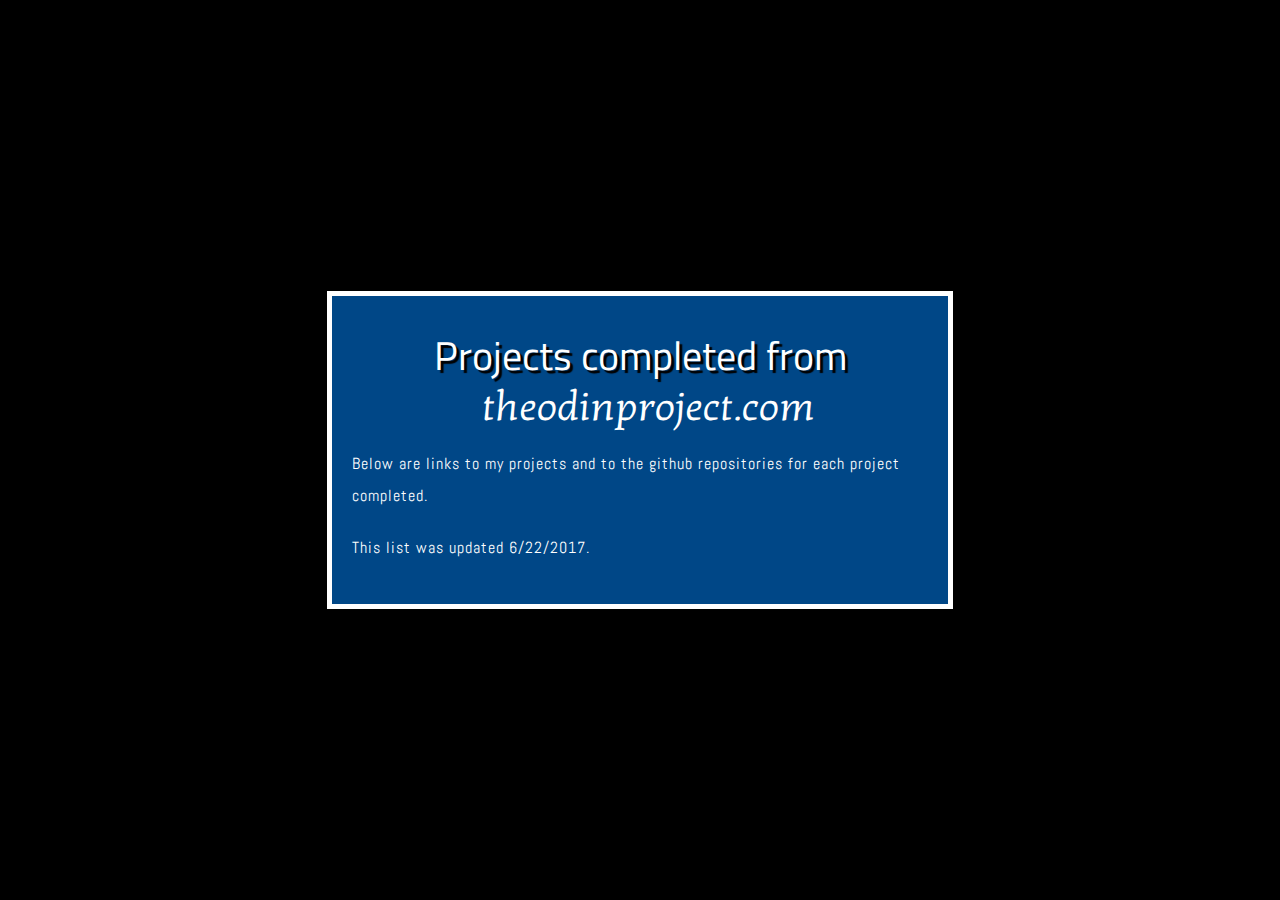
==== the_odin_project/index.html @ 65539f57 "Updated the_odin_project index.html 6/22/2017 at 16:45" ====
<!DOCTYPE html>
<div class="main">
<html>
  <head>
    <meta charset="utf-8">
    <title>Reuben Rester</title>
  </head>
  <link href="styles/reset.css" rel="stylesheet" type="text/css">
  <link href="styles/style.css" rel="stylesheet" type="text/css">
  <link href="https://fonts.googleapis.com/css?family=Abel|Almendra:400i|Kotta+One|Titillium+Web" rel="stylesheet">
  <body>
    <div class = "header">
      <h1 class="main_title">Projects completed from </h1>
      <h2 class="odin"><a href="https://www.theodinproject.com/" class="a" target="_blank">theodinproject.com</a></h2>
    </div>
    <div class="info">
      <p id="first_p">
        Below are links to my projects and to the github repositories for each project completed.
      </p>
      <p id="second_p">
        This list was updated 6/22/2017.
      </p>
    </div>
  <!--<div class=project>
    <a href="https://reubrester.github.io/the_odin_project/" class="a"><h3 class=projects>Coding Projects</h3></a>
  </div>-->
  </body>
</div>
</html>
</div>
---- the_odin_project/styles/style.css ----
html {
  background-color: #000000;
}

/*.main{
  display:flex;
  justify-content: center;
  align-items: center;
}
*/

body{
  width: 45%;
  position: fixed;
  top: 50%;
  left: 50%;
  transform: translate(-50%, -50%);
  transform: -webkit-translate(-50%, -50%);
  transform: -moz-translate(-50%, -50%);
  transform: -ms-translate(-50%, -50%);
  margin: auto;
  background-color: #004787;
  padding: 20px;
  border: 5px solid white;
}

/*html {
  font-size: 10px; px means 'pixels': the base font size is now 10 pixels high
  font-family: placeholder: this should be the rest of the output you got from Google fonts
}*/

.main_title{
  font-family: 'Bubbler One', 'Titillium Web', 'Abel',  serif;
  margin: 0 auto;
  padding: 20px 0 10px 0;
  font-size: 40px;
  text-align: center;
  color: #FFFFFF;
  text-shadow: 3px 3px 1px black;
}



#second_p{
  padding: 20px 0;
}
p, li {
  text-align: left;
  font-family: 'Abel', sans-serif;
  font-size: 16px;
  line-height: 2;
  letter-spacing: 1px;
  color: white;
}

/*
.projects{
  position: relative;
  box-sizing: border-box;
  margin: auto;
  padding: 18px;
  width: 30%;
  font-size: 20px;
  font-family: 'Kotta One', 'Bubbler One', 'Titillium Web', 'Abel',  serif;
  text-align: center;
  color: #FFFFFF;
}
*/

.odin{
  position: relative;
  box-sizing: border-box;
  margin: 0 auto;
  width: 55%;
  padding: 2px 0 20px 0;
  font-size: 40px;
  font-family: 'Kotta One', 'Bubbler One', 'Titillium Web', 'Abel',  serif;
  text-align: center;
}

.a{
  text-decoration: none;
  color: #FFFFFF;
}

.odin:hover, .odin:focus{
  text-shadow: 0 0 7px white;
}
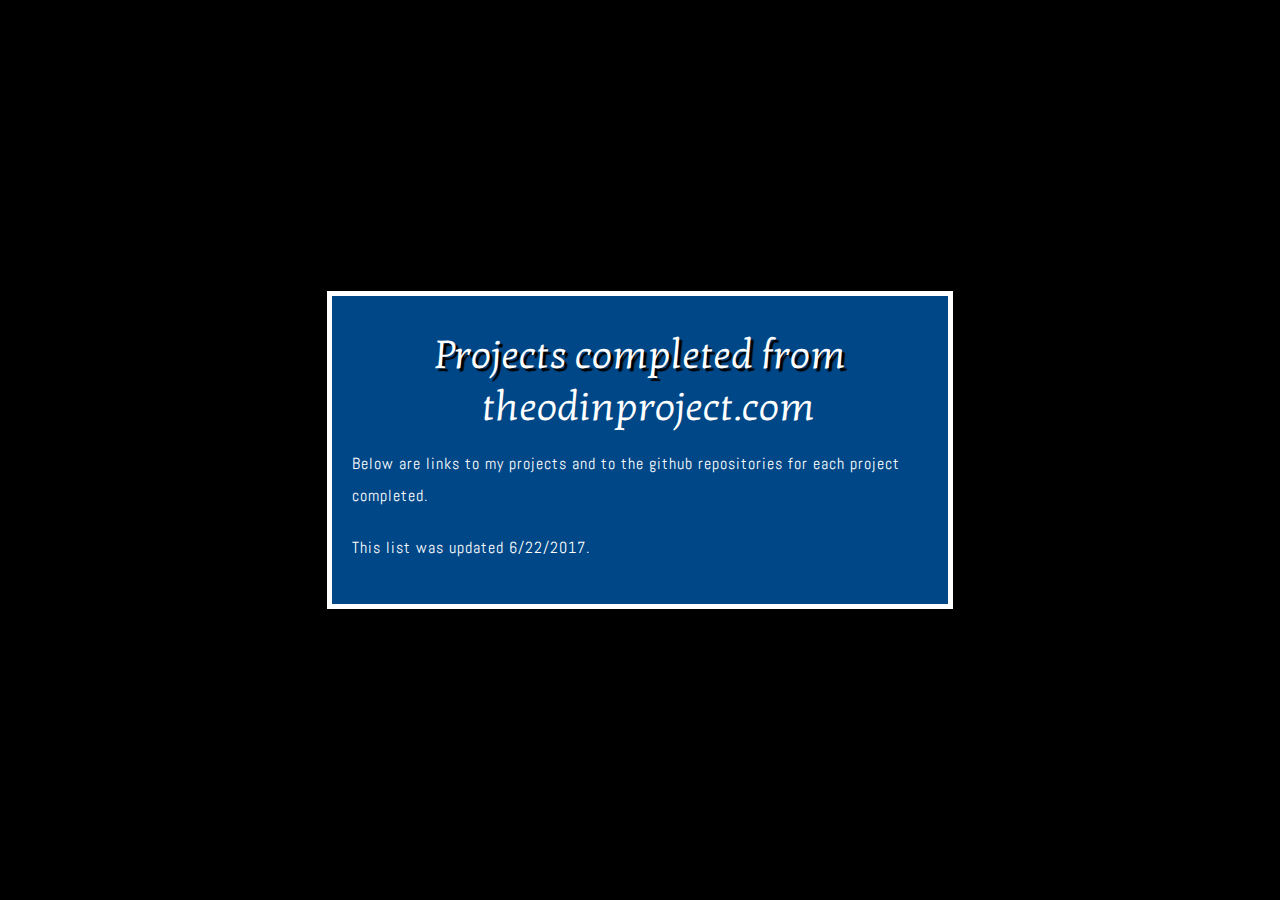
==== commit 3c9ae1ba: "Updated site with different fonts 6/23/2017 13:58" ====
--- a/the_odin_project/index.html
+++ b/the_odin_project/index.html
@@ -7,7 +7,7 @@
   </head>
   <link href="styles/reset.css" rel="stylesheet" type="text/css">
   <link href="styles/style.css" rel="stylesheet" type="text/css">
-  <link href="https://fonts.googleapis.com/css?family=Abel|Almendra:400i|Kotta+One|Titillium+Web" rel="stylesheet">
+  <link href="https://fonts.googleapis.com/css?family=Abel|Kotta+One|Titillium+Web" rel="stylesheet">
   <body>
     <div class = "header">
       <h1 class="main_title">Projects completed from </h1>
--- a/the_odin_project/styles/style.css
+++ b/the_odin_project/styles/style.css
@@ -30,7 +30,7 @@
 }*/
 
 .main_title{
-  font-family: 'Bubbler One', 'Titillium Web', 'Abel',  serif;
+  font-family: 'Kotta One', 'Titillium Web', 'Abel',  serif;
   margin: 0 auto;
   padding: 20px 0 10px 0;
   font-size: 40px;
@@ -74,7 +74,7 @@
   width: 55%;
   padding: 2px 0 20px 0;
   font-size: 40px;
-  font-family: 'Kotta One', 'Bubbler One', 'Titillium Web', 'Abel',  serif;
+  font-family: 'Kotta One', 'Titillium Web', 'Abel',  serif;
   text-align: center;
 }
 
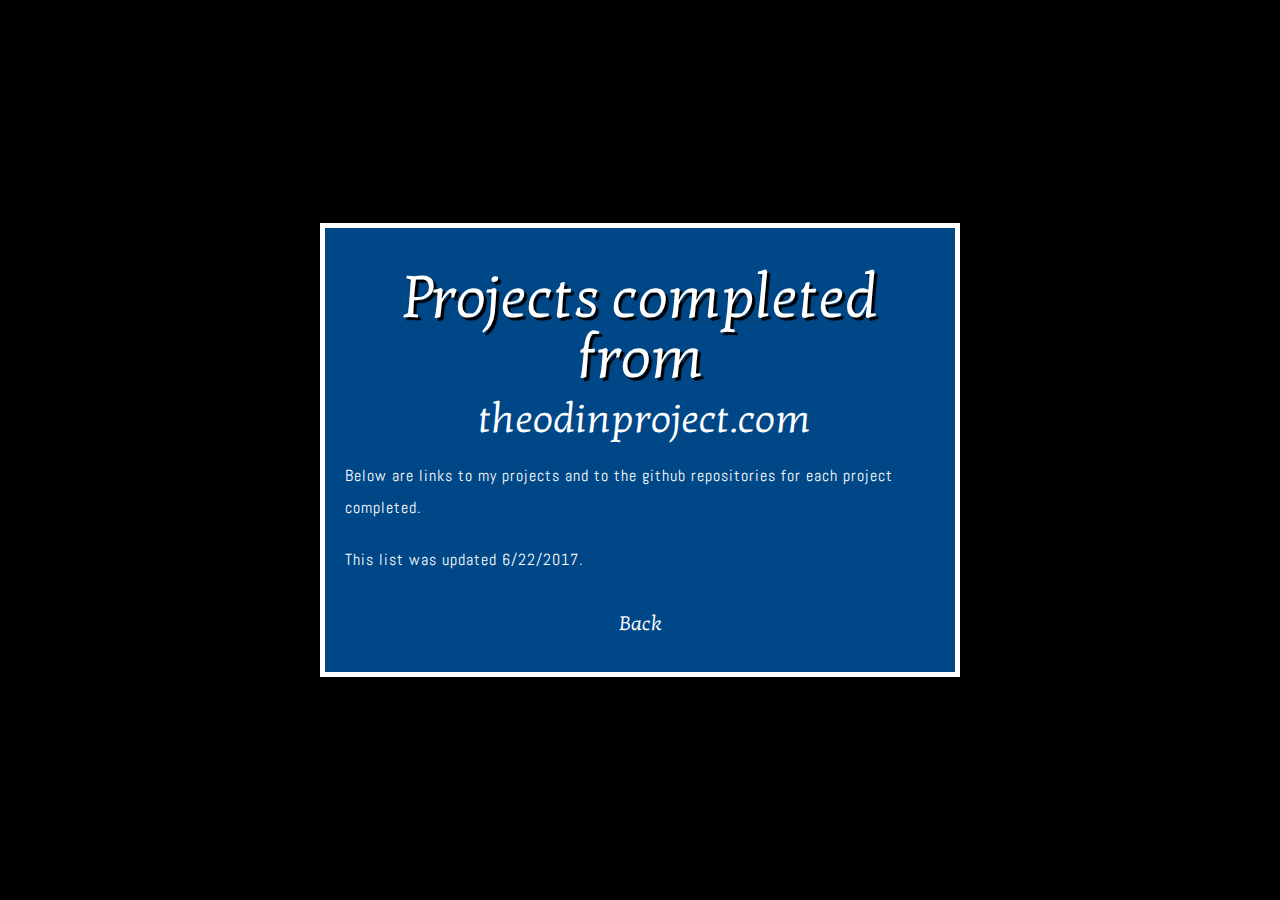
==== commit 533eb408: "Made changes to the width of the main page and added a back link on the_odin_projects page of the si" ====
--- a/the_odin_project/index.html
+++ b/the_odin_project/index.html
@@ -21,9 +21,9 @@
         This list was updated 6/22/2017.
       </p>
     </div>
-  <!--<div class=project>
-    <a href="https://reubrester.github.io/the_odin_project/" class="a"><h3 class=projects>Coding Projects</h3></a>
-  </div>-->
+  <div class="back-main">
+    <a href="https://reubrester.github.io/" class="back-link"><h3 class=back>Back</h3></a>
+  </div>
   </body>
 </div>
 </html>
--- a/the_odin_project/styles/style.css
+++ b/the_odin_project/styles/style.css
@@ -10,7 +10,7 @@
 */
 
 body{
-  width: 45%;
+  /*width: 45%;*/
   position: fixed;
   top: 50%;
   left: 50%;
@@ -33,17 +33,16 @@
   font-family: 'Kotta One', 'Titillium Web', 'Abel',  serif;
   margin: 0 auto;
   padding: 20px 0 10px 0;
-  font-size: 40px;
+  font-size: 60px;
   text-align: center;
   color: #FFFFFF;
   text-shadow: 3px 3px 1px black;
 }
 
-
-
 #second_p{
   padding: 20px 0;
 }
+
 p, li {
   text-align: left;
   font-family: 'Abel', sans-serif;
@@ -86,3 +85,23 @@
 .odin:hover, .odin:focus{
   text-shadow: 0 0 7px white;
 }
+
+.back{
+  position: relative;
+  box-sizing: border-box;
+  margin: auto;
+  padding: 18px;
+  width: 30%;
+  font-size: 20px;
+  font-family: 'Kotta One', 'Bubbler One', 'Titillium Web', 'Abel',  serif;
+  text-align: center;
+  color: #FFFFFF;
+}
+
+.back-link{
+  text-decoration: none;
+}
+
+.back:hover, .back:focus{
+  text-shadow: 0 0 7px white;
+}
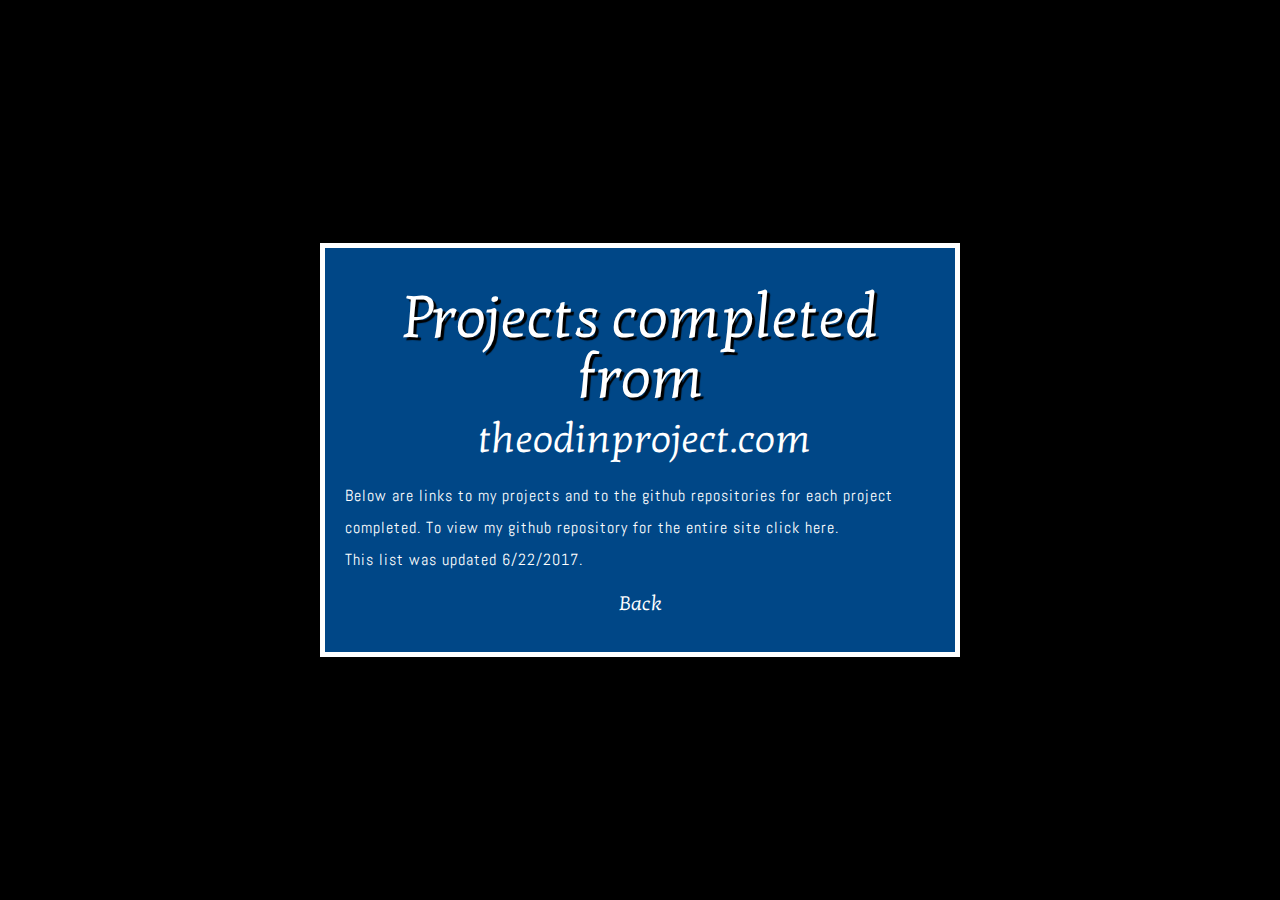
==== commit a96aee8c: "Added a link to my linkedin page and to my github repository 6/23/2017 22:10" ====
--- a/the_odin_project/index.html
+++ b/the_odin_project/index.html
@@ -14,10 +14,12 @@
       <h2 class="odin"><a href="https://www.theodinproject.com/" class="a" target="_blank">theodinproject.com</a></h2>
     </div>
     <div class="info">
-      <p id="first_p">
+      <p class="first_p">
         Below are links to my projects and to the github repositories for each project completed.
+        To view my github repository for the entire site click
+        <a href="https://github.com/reubrester/reubrester.github.io" class="github" target="_blank">here</a>.
       </p>
-      <p id="second_p">
+      <p class="second_p">
         This list was updated 6/22/2017.
       </p>
     </div>
--- a/the_odin_project/styles/style.css
+++ b/the_odin_project/styles/style.css
@@ -39,9 +39,9 @@
   text-shadow: 3px 3px 1px black;
 }
 
-#second_p{
+/*#second_p{
   padding: 20px 0;
-}
+}*/
 
 p, li {
   text-align: left;
@@ -105,3 +105,12 @@
 .back:hover, .back:focus{
   text-shadow: 0 0 7px white;
 }
+
+.github{
+  text-decoration: none;
+  color: #FFFFFF;
+}
+
+.github:hover, .github:focus{
+  text-shadow: 0 0 7px white;
+}
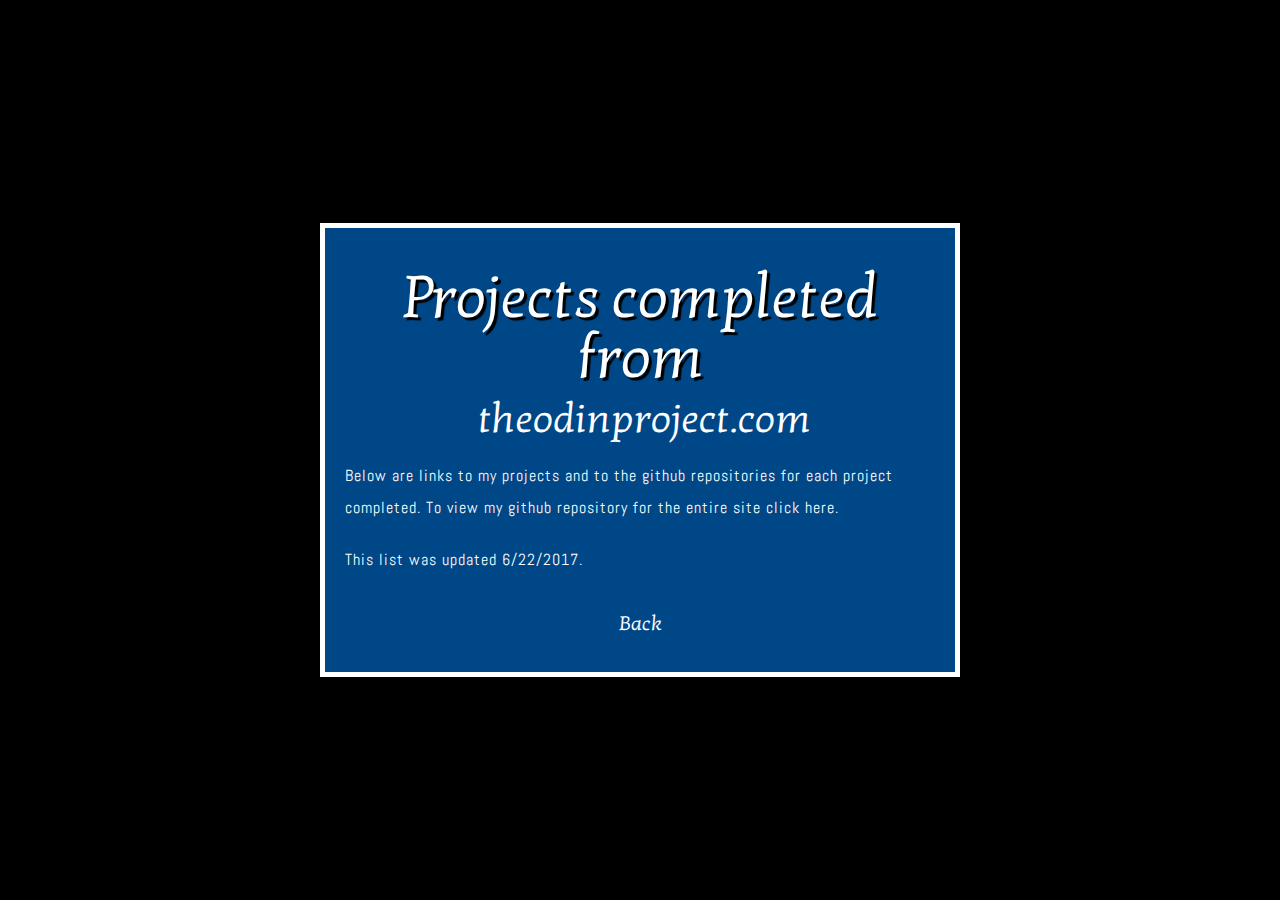
==== commit 076c10d9: "Cleaned up my code a little bit 6/23/2017 22:22" ====
--- a/the_odin_project/index.html
+++ b/the_odin_project/index.html
@@ -10,21 +10,21 @@
   <link href="https://fonts.googleapis.com/css?family=Abel|Kotta+One|Titillium+Web" rel="stylesheet">
   <body>
     <div class = "header">
-      <h1 class="main_title">Projects completed from </h1>
-      <h2 class="odin"><a href="https://www.theodinproject.com/" class="a" target="_blank">theodinproject.com</a></h2>
+      <h1 id="main_title">Projects completed from </h1>
+      <h2 id="odin"><a href="https://www.theodinproject.com/" id="a" target="_blank">theodinproject.com</a></h2>
     </div>
     <div class="info">
-      <p class="first_p">
+      <p id="first_p">
         Below are links to my projects and to the github repositories for each project completed.
         To view my github repository for the entire site click
-        <a href="https://github.com/reubrester/reubrester.github.io" class="github" target="_blank">here</a>.
+        <a href="https://github.com/reubrester/reubrester.github.io" id="github" target="_blank">here</a>.
       </p>
-      <p class="second_p">
+      <p id="second_p">
         This list was updated 6/22/2017.
       </p>
     </div>
   <div class="back-main">
-    <a href="https://reubrester.github.io/" class="back-link"><h3 class=back>Back</h3></a>
+    <a href="https://reubrester.github.io/" id="back-link"><h3 id=back>Back</h3></a>
   </div>
   </body>
 </div>
--- a/the_odin_project/styles/style.css
+++ b/the_odin_project/styles/style.css
@@ -29,7 +29,7 @@
   font-family: placeholder: this should be the rest of the output you got from Google fonts
 }*/
 
-.main_title{
+#main_title{
   font-family: 'Kotta One', 'Titillium Web', 'Abel',  serif;
   margin: 0 auto;
   padding: 20px 0 10px 0;
@@ -39,9 +39,9 @@
   text-shadow: 3px 3px 1px black;
 }
 
-/*#second_p{
+#second_p{
   padding: 20px 0;
-}*/
+}
 
 p, li {
   text-align: left;
@@ -52,21 +52,7 @@
   color: white;
 }
 
-/*
-.projects{
-  position: relative;
-  box-sizing: border-box;
-  margin: auto;
-  padding: 18px;
-  width: 30%;
-  font-size: 20px;
-  font-family: 'Kotta One', 'Bubbler One', 'Titillium Web', 'Abel',  serif;
-  text-align: center;
-  color: #FFFFFF;
-}
-*/
-
-.odin{
+#odin{
   position: relative;
   box-sizing: border-box;
   margin: 0 auto;
@@ -77,16 +63,16 @@
   text-align: center;
 }
 
-.a{
+#a{
   text-decoration: none;
   color: #FFFFFF;
 }
 
-.odin:hover, .odin:focus{
+#odin:hover, #odin:focus{
   text-shadow: 0 0 7px white;
 }
 
-.back{
+#back{
   position: relative;
   box-sizing: border-box;
   margin: auto;
@@ -98,19 +84,19 @@
   color: #FFFFFF;
 }
 
-.back-link{
+#back-link{
   text-decoration: none;
 }
 
-.back:hover, .back:focus{
+#back:hover, #back:focus{
   text-shadow: 0 0 7px white;
 }
 
-.github{
+#github{
   text-decoration: none;
   color: #FFFFFF;
 }
 
-.github:hover, .github:focus{
+#github:hover, #github:focus{
   text-shadow: 0 0 7px white;
 }
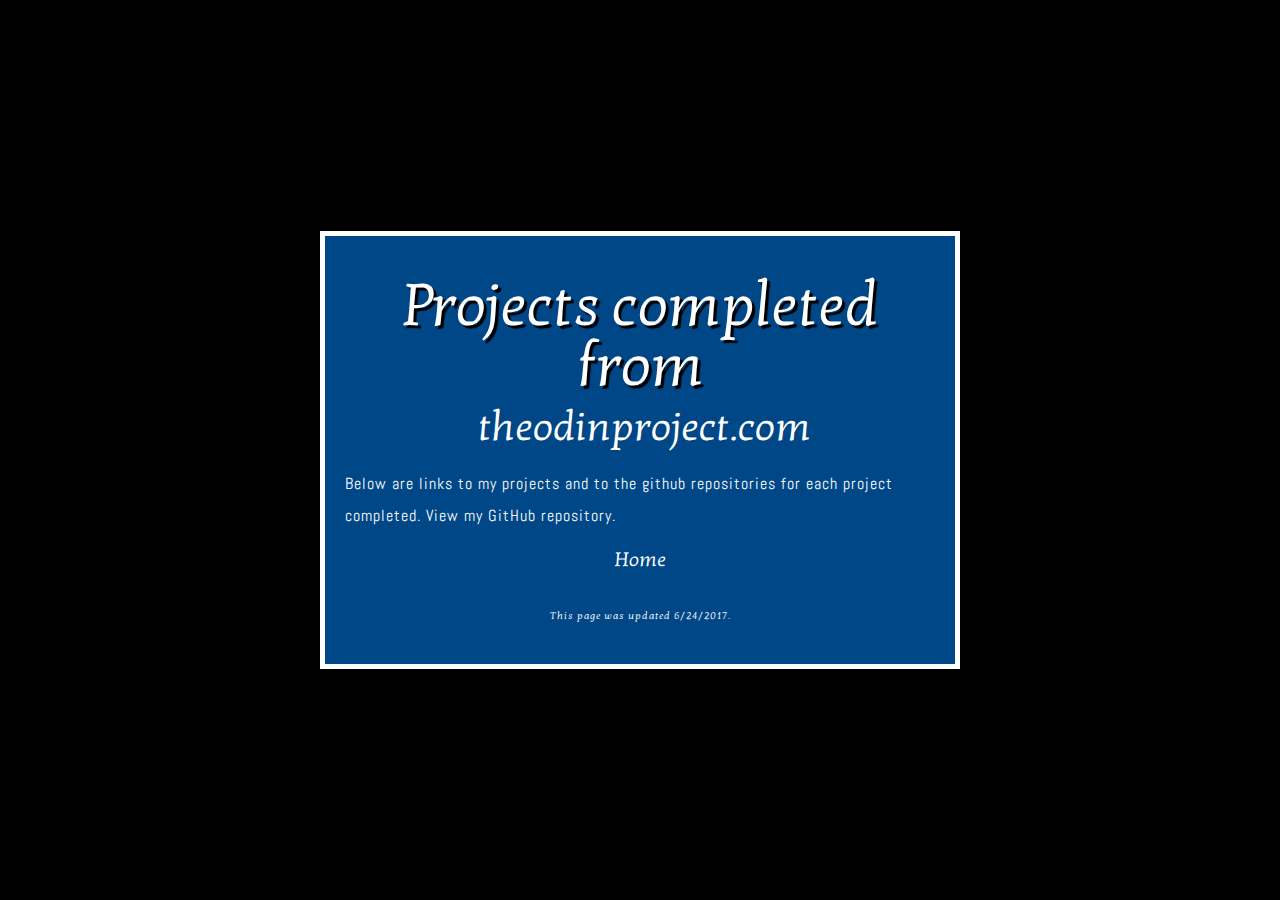
==== commit f035db23: "Changed wording and links on sites 6/24/2017 21:54" ====
--- a/the_odin_project/index.html
+++ b/the_odin_project/index.html
@@ -16,16 +16,16 @@
     <div class="info">
       <p id="first_p">
         Below are links to my projects and to the github repositories for each project completed.
-        To view my github repository for the entire site click
-        <a href="https://github.com/reubrester/reubrester.github.io" id="github" target="_blank">here</a>.
-      </p>
-      <p id="second_p">
-        This list was updated 6/22/2017.
+        <a href="https://github.com/reubrester/reubrester.github.io" id="github" target="_blank">View my GitHub repository</a>.
       </p>
     </div>
   <div class="back-main">
-    <a href="https://reubrester.github.io/" id="back-link"><h3 id=back>Back</h3></a>
+    <a href="https://reubrester.github.io/" id="back-link"><h3 id=back>Home</h3></a>
   </div>
+  <p id="second_p">
+    This page was updated 6/24/2017.
+  </p>
+
   </body>
 </div>
 </html>
--- a/the_odin_project/styles/style.css
+++ b/the_odin_project/styles/style.css
@@ -40,7 +40,16 @@
 }
 
 #second_p{
-  padding: 20px 0;
+  position: relative;
+  box-sizing: border-box;
+  bottom: auto;
+  margin: auto;
+  padding: 18px;
+  /*width: 30%;*/
+  font-size: 10px;
+  font-family: 'Kotta One', 'Bubbler One', 'Titillium Web', 'Abel',  serif;
+  text-align: center;
+  color: #FFFFFF;
 }
 
 p, li {
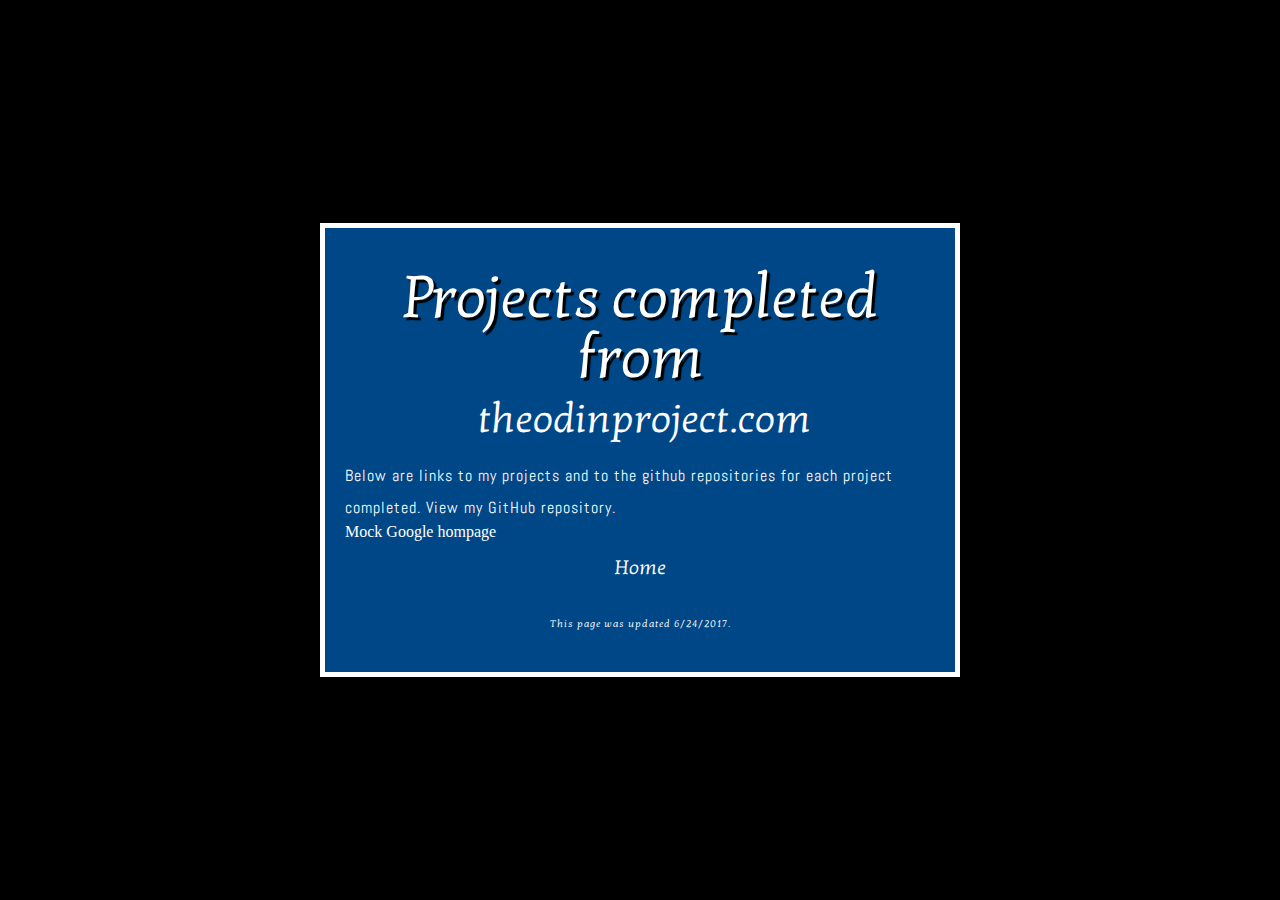
==== commit 7b70891f: "Added Mock Google project page 6/25/2017 20:51" ====
--- a/the_odin_project/index.html
+++ b/the_odin_project/index.html
@@ -19,6 +19,8 @@
         <a href="https://github.com/reubrester/reubrester.github.io" id="github" target="_blank">View my GitHub repository</a>.
       </p>
     </div>
+    <div class="links">
+      <a href="https://reubrester.github.io/the_odin_project/google-homepage/" id=mockgoogle>Mock Google hompage</a>
   <div class="back-main">
     <a href="https://reubrester.github.io/" id="back-link"><h3 id=back>Home</h3></a>
   </div>
--- a/the_odin_project/styles/style.css
+++ b/the_odin_project/styles/style.css
@@ -109,3 +109,12 @@
 #github:hover, #github:focus{
   text-shadow: 0 0 7px white;
 }
+
+#mockgoogle{
+  text-decoration: none;
+  color: #FFFFFF;
+}
+
+#mockgoogle:hover, #mockgoogle:focus{
+  text-shadow: 0 0 7px white;
+}
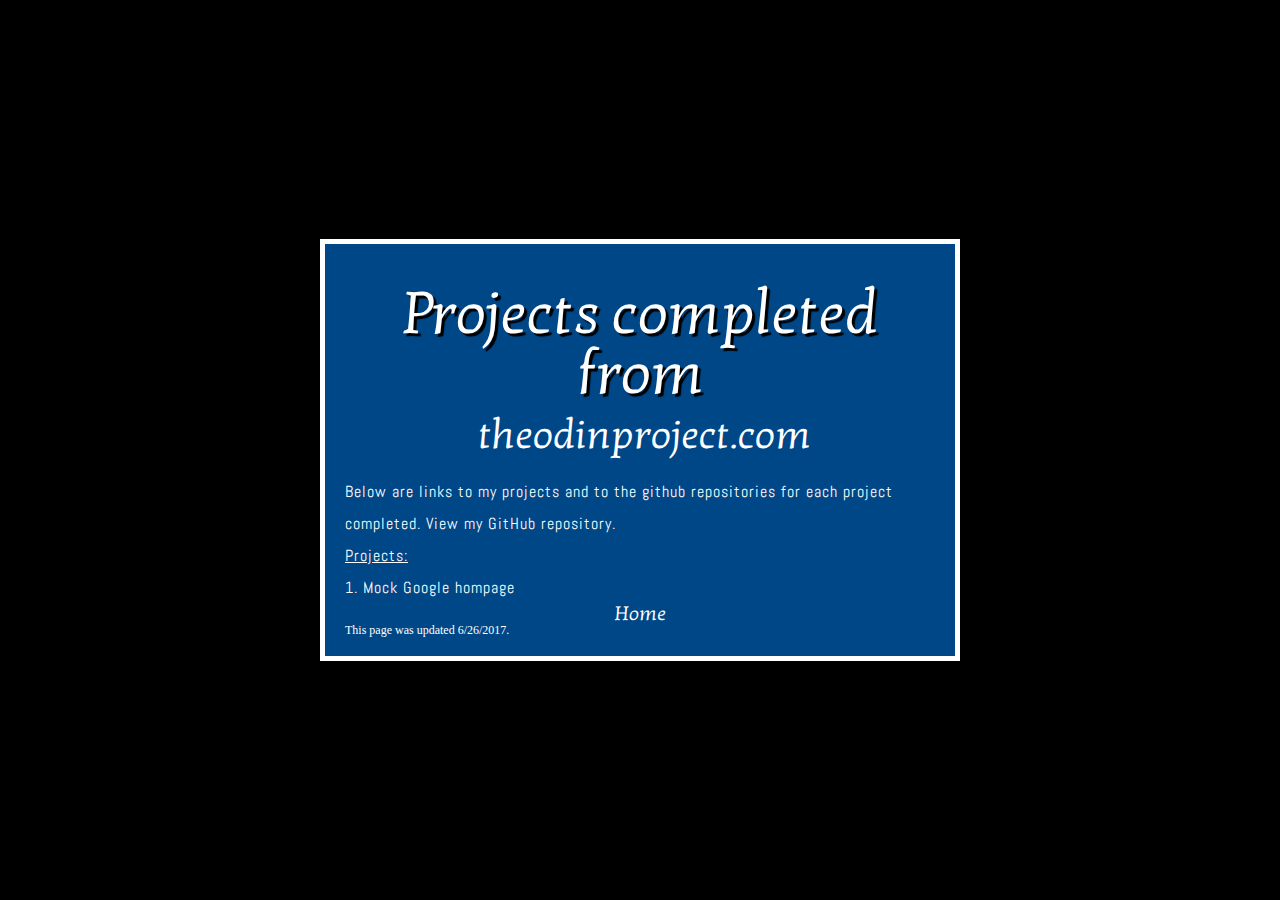
==== commit e0e69971: "Updated Mock Google project page and Projects page 6/26/2017 10:54" ====
--- a/the_odin_project/index.html
+++ b/the_odin_project/index.html
@@ -18,14 +18,17 @@
         Below are links to my projects and to the github repositories for each project completed.
         <a href="https://github.com/reubrester/reubrester.github.io" id="github" target="_blank">View my GitHub repository</a>.
       </p>
+      <p id="second_p">
+        Projects:
     </div>
     <div class="links">
-      <a href="https://reubrester.github.io/the_odin_project/google-homepage/" id=mockgoogle>Mock Google hompage</a>
+      <p id=first_p>1. <a href="https://reubrester.github.io/the_odin_project/google-homepage/" id="mockgoogle">Mock Google hompage</a>
+      </p>
   <div class="back-main">
     <a href="https://reubrester.github.io/" id="back-link"><h3 id=back>Home</h3></a>
   </div>
-  <p id="second_p">
-    This page was updated 6/24/2017.
+  <p id="update_date">
+    This page was updated 6/26/2017.
   </p>
 
   </body>
--- a/the_odin_project/styles/style.css
+++ b/the_odin_project/styles/style.css
@@ -40,19 +40,10 @@
 }
 
 #second_p{
-  position: relative;
-  box-sizing: border-box;
-  bottom: auto;
-  margin: auto;
-  padding: 18px;
-  /*width: 30%;*/
-  font-size: 10px;
-  font-family: 'Kotta One', 'Bubbler One', 'Titillium Web', 'Abel',  serif;
-  text-align: center;
-  color: #FFFFFF;
+  text-decoration: underline;
 }
 
-p, li {
+#first_p, #second_p, li {
   text-align: left;
   font-family: 'Abel', sans-serif;
   font-size: 16px;
@@ -83,10 +74,10 @@
 
 #back{
   position: relative;
-  box-sizing: border-box;
-  margin: auto;
+  box-sizing: content-box;
+  /*margin: auto;
   padding: 18px;
-  width: 30%;
+  width: 25%;*/
   font-size: 20px;
   font-family: 'Kotta One', 'Bubbler One', 'Titillium Web', 'Abel',  serif;
   text-align: center;
@@ -94,6 +85,7 @@
 }
 
 #back-link{
+  display: block;
   text-decoration: none;
 }
 
@@ -111,6 +103,10 @@
 }
 
 #mockgoogle{
+  text-align: left;
+  font-family: 'Abel', sans-serif;
+  font-size: 16px;
+  line-height: 2;
   text-decoration: none;
   color: #FFFFFF;
 }
@@ -118,3 +114,8 @@
 #mockgoogle:hover, #mockgoogle:focus{
   text-shadow: 0 0 7px white;
 }
+
+#update_date{
+  color: #FFFFFF;
+  font-size: 12px;
+}
